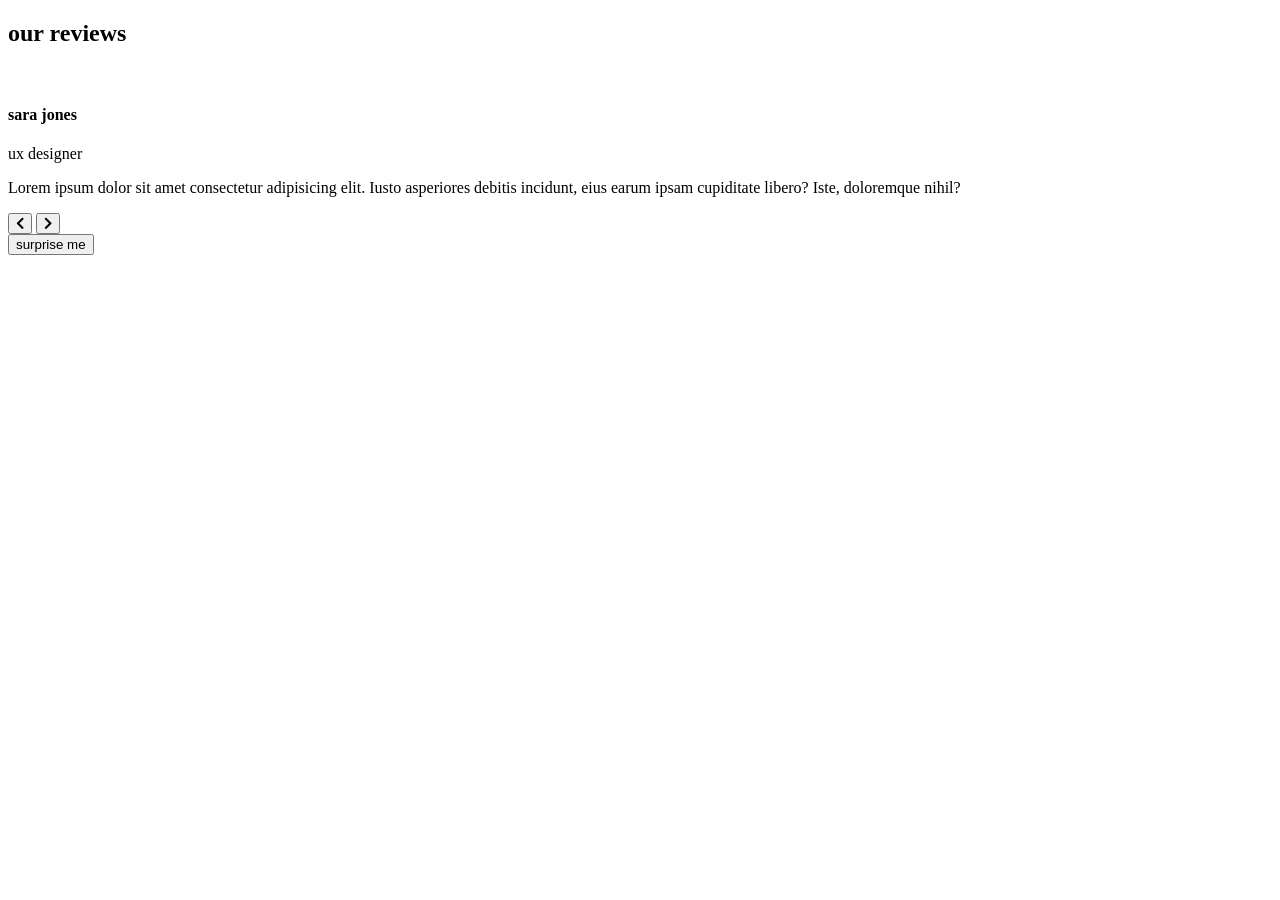
==== demo1/index.html @ 7e6cf580 "demo 1 start" ====
<!DOCTYPE html>
<html lang="en">

<head>
    <meta charset="UTF-8" />
    <meta name="viewport" content="width=device-width, initial-scale=1.0" />
    <title>Starter</title>
    <!-- font-awesome -->
    <link rel="stylesheet" href="https://cdnjs.cloudflare.com/ajax/libs/font-awesome/5.14.0/css/all.min.css" />

    <!-- styles -->
    <link rel="stylesheet" href="./css/styles.css" />
</head>

<body>
    <main>
        <section class="container">
            <!-- title -->
            <div class="title">
                <h2>our reviews</h2>
                <div class="underline"></div>
            </div>
            <!-- review -->
            <article class="review">
                <div class="img-container">
                    <img src="person-1.jpeg" id="person-img" alt="" />
                </div>
                <h4 id="author">sara jones</h4>
                <p id="job">ux designer</p>
                <p id="info">
                    Lorem ipsum dolor sit amet consectetur adipisicing elit. Iusto
                    asperiores debitis incidunt, eius earum ipsam cupiditate libero?
                    Iste, doloremque nihil?
                </p>
                <!-- prev next buttons-->
                <div class="button-container">
                    <button class="prev-btn">
                        <i class="fas fa-chevron-left"></i>
                    </button>
                    <button class="next-btn">
                        <i class="fas fa-chevron-right"></i>
                    </button>
                </div>
                <!-- random button -->
                <button class="random-btn">surprise me</button>
            </article>
        </section>
    </main>
    <!-- javascript -->
    <script src="./js/app.js"></script>
</body>

</html>
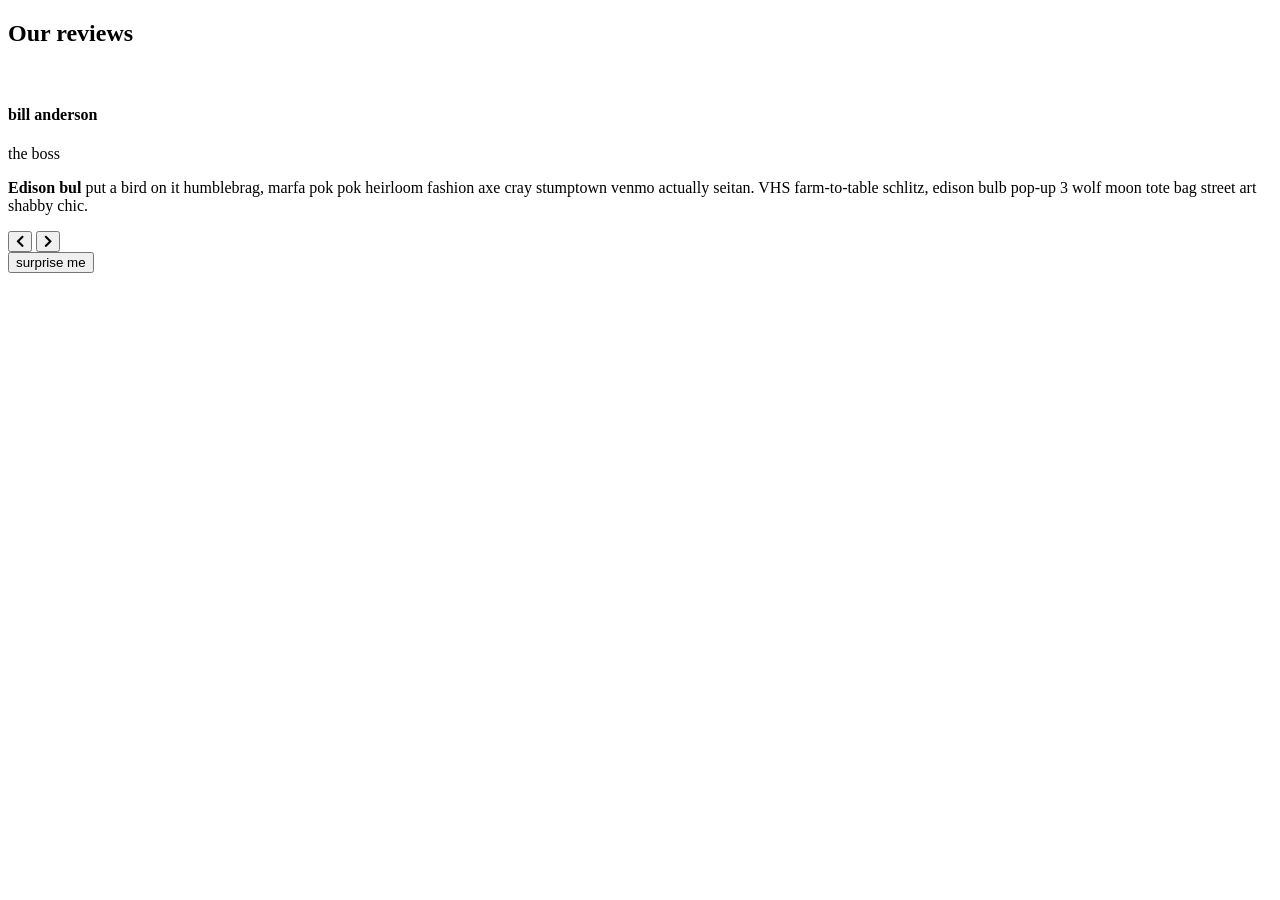
==== commit 37e77196: "demo 2 start" ====
--- a/demo1/index.html
+++ b/demo1/index.html
@@ -7,9 +7,8 @@
     <title>Starter</title>
     <!-- font-awesome -->
     <link rel="stylesheet" href="https://cdnjs.cloudflare.com/ajax/libs/font-awesome/5.14.0/css/all.min.css" />
-
     <!-- styles -->
-    <link rel="stylesheet" href="./css/styles.css" />
+    <link rel="stylesheet" href="https://localhost:5500/demo1/css/style.css" />
 </head>
 
 <body>
@@ -17,15 +16,15 @@
         <section class="container">
             <!-- title -->
             <div class="title">
-                <h2>our reviews</h2>
+                <h2>Our reviews</h2>
                 <div class="underline"></div>
             </div>
             <!-- review -->
             <article class="review">
                 <div class="img-container">
-                    <img src="person-1.jpeg" id="person-img" alt="" />
+                    <img src="https://www.course-api.com/images/people/person-5.jpeg" id="person-img" alt="" />
                 </div>
-                <h4 id="author">sara jones</h4>
+                <h4 id="author">Dana Popescu</h4>
                 <p id="job">ux designer</p>
                 <p id="info">
                     Lorem ipsum dolor sit amet consectetur adipisicing elit. Iusto
@@ -43,10 +42,12 @@
                 </div>
                 <!-- random button -->
                 <button class="random-btn">surprise me</button>
+
             </article>
         </section>
     </main>
     <!-- javascript -->
+    <script src="./js/data.js"></script>
     <script src="./js/app.js"></script>
 </body>
 
